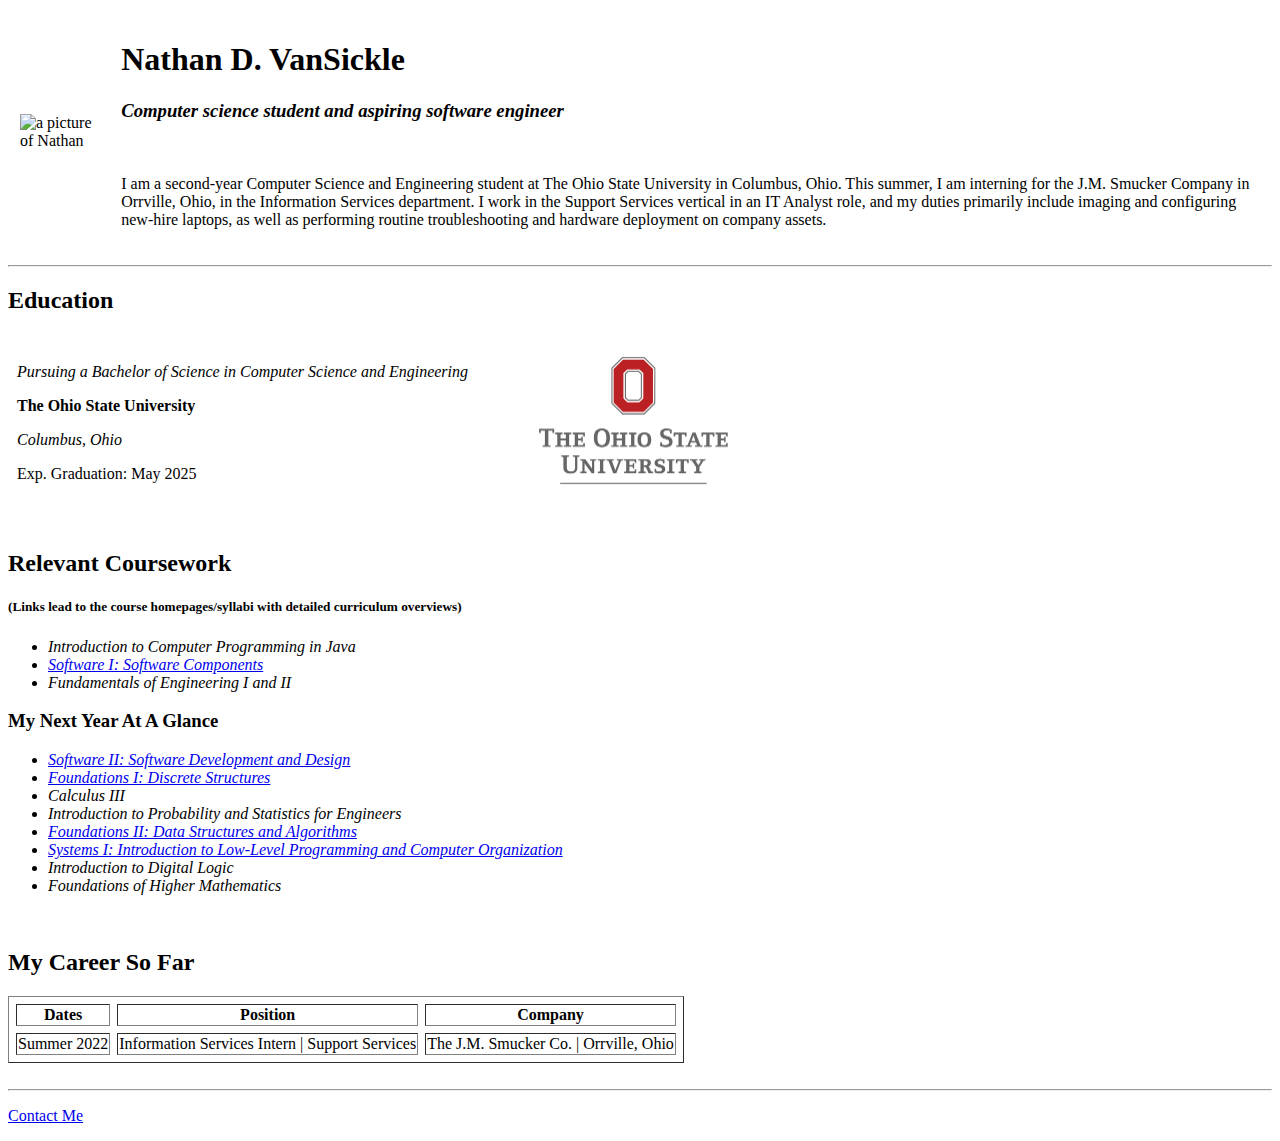
==== index.html @ 2721303e "Added initial CV website files" ====
<!DOCTYPE html>
<html lang="en">

<head>
    <meta charset="UTF-8">
    <meta http-equiv="X-UA-Compatible" content="IE=edge">
    <meta name="viewport" content="width=device-width, initial-scale=1.0">
    <title>Nathan's Personal Site</title>
</head>

<body>

    <table cellpadding="10">
        <tr>
            <td><img src="nathan-circle.png" alt="a picture of Nathan" height="200" width="200"></td>
            <td><h1>Nathan D. VanSickle</h1> 
                <h3><em>Computer science student and aspiring software engineer</em></h3>
            
                <br>
            
                <p>I am a second-year Computer Science and Engineering student at The Ohio State University in Columbus, Ohio.
                    This summer, I am interning for the J.M. Smucker Company in Orrville, Ohio, in the Information Services department.
                    I work in the Support Services vertical in an IT Analyst role, and my duties primarily include imaging and configuring
                    new-hire laptops, as well as performing routine troubleshooting and hardware deployment on company assets.
                </p></td>
        </tr>
    </table>
   

    <hr>

    <h2>Education</h2>

    <table cellpadding="7">
        <tr>
            <td><p><em>Pursuing a Bachelor of Science in Computer Science and Engineering</em></p>
                <p><strong>The Ohio State University</strong></p>
                <p><em>Columbus, Ohio</em></p>
                <p>Exp. Graduation: May 2025</p></td>

            <td><img src="osu.jpg" alt="Ohio State university logo" height="157" width="300"></td>
        </tr>
    </table>

    
    

    <br>

    <h2>Relevant Coursework</h2>
    <h5>(Links lead to the course homepages/syllabi with detailed curriculum overviews)</h5>
        <ul>
            <li><em>Introduction to Computer Programming in Java</em></li>
            <li><em><a href="http://web.cse.ohio-state.edu/software/2221/web-sw1/">Software I: Software Components</a></em></li>
            <li><em>Fundamentals of Engineering I and II</em></li>
        </ul>
    <h3>My Next Year At A Glance</h3>
        <ul>
            <li><em><a href="http://web.cse.ohio-state.edu/software/2231/web-sw2/index.html">Software II: Software Development and Design</a></em></li>
            <li><em><a href="https://coe-portal.cse.ohio-state.edu/pdf-exports/CSE/CSE-2321.pdf">Foundations I: Discrete Structures</a></em></li>
            <li><em>Calculus III</em></li>
            <li><em>Introduction to Probability and Statistics for Engineers</em></li>
            <li><em><a href="https://coe-portal.cse.ohio-state.edu/pdf-exports/CSE/CSE-2331.pdf">Foundations II: Data Structures and Algorithms</a></em></li>
            <li><em><a href="https://coe-portal.cse.ohio-state.edu/pdf-exports/CSE/CSE-2421.pdf">Systems I: Introduction to Low-Level Programming and Computer Organization</a></em></li>
            <li><em>Introduction to Digital Logic</em></li>
            <li><em>Foundations of Higher Mathematics</em></li>
        </ul>

        <br>

        <h2>My Career So Far</h2>

        <table border=""1" cellspacing="7">
            <thead>
                <tr>
                    <th>Dates</th>
                    <th>Position</th>
                    <th>Company</th>
                </tr>
            </thead>
            
            <tbody>
                <tr>
                    <td>Summer 2022</td>
                    <td>Information Services Intern | Support Services</td>
                    <td>The J.M. Smucker Co. | Orrville, Ohio</td>
                </tr>
            </tbody>
            
        </table>

        <br>

        <hr>
        
        <p><a href="contact.html">Contact Me</a></p>

</body>

</html>
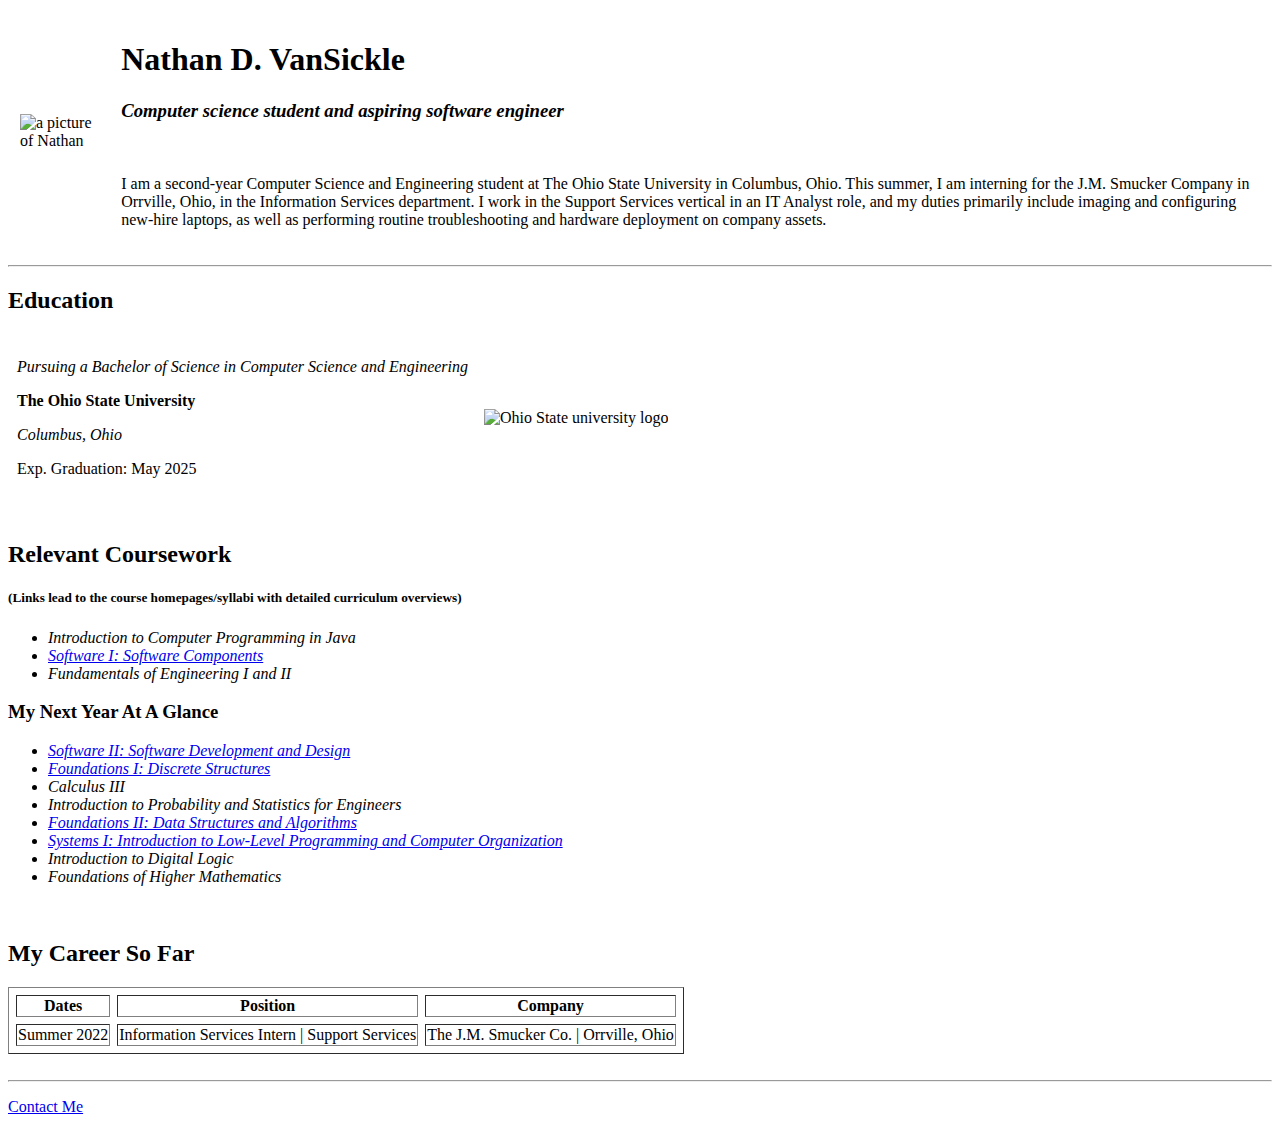
==== commit 444364fa: "Added basic CSS" ====
--- a/index.html
+++ b/index.html
@@ -6,13 +6,15 @@
     <meta http-equiv="X-UA-Compatible" content="IE=edge">
     <meta name="viewport" content="width=device-width, initial-scale=1.0">
     <title>Nathan's Personal Site</title>
+    <link rel="stylesheet" href="css/styles.css">
+
 </head>
 
 <body>
 
     <table cellpadding="10">
         <tr>
-            <td><img src="nathan-circle.png" alt="a picture of Nathan" height="200" width="200"></td>
+            <td><img class="profilepic" src="images/nathan.jpg" alt="a picture of Nathan" height="200" width="200"></td>
             <td><h1>Nathan D. VanSickle</h1> 
                 <h3><em>Computer science student and aspiring software engineer</em></h3>
             
@@ -38,7 +40,7 @@
                 <p><em>Columbus, Ohio</em></p>
                 <p>Exp. Graduation: May 2025</p></td>
 
-            <td><img src="osu.jpg" alt="Ohio State university logo" height="157" width="300"></td>
+            <td><img src="images/osu.jpg" alt="Ohio State university logo" height="157" width="300"></td>
         </tr>
     </table>
 
